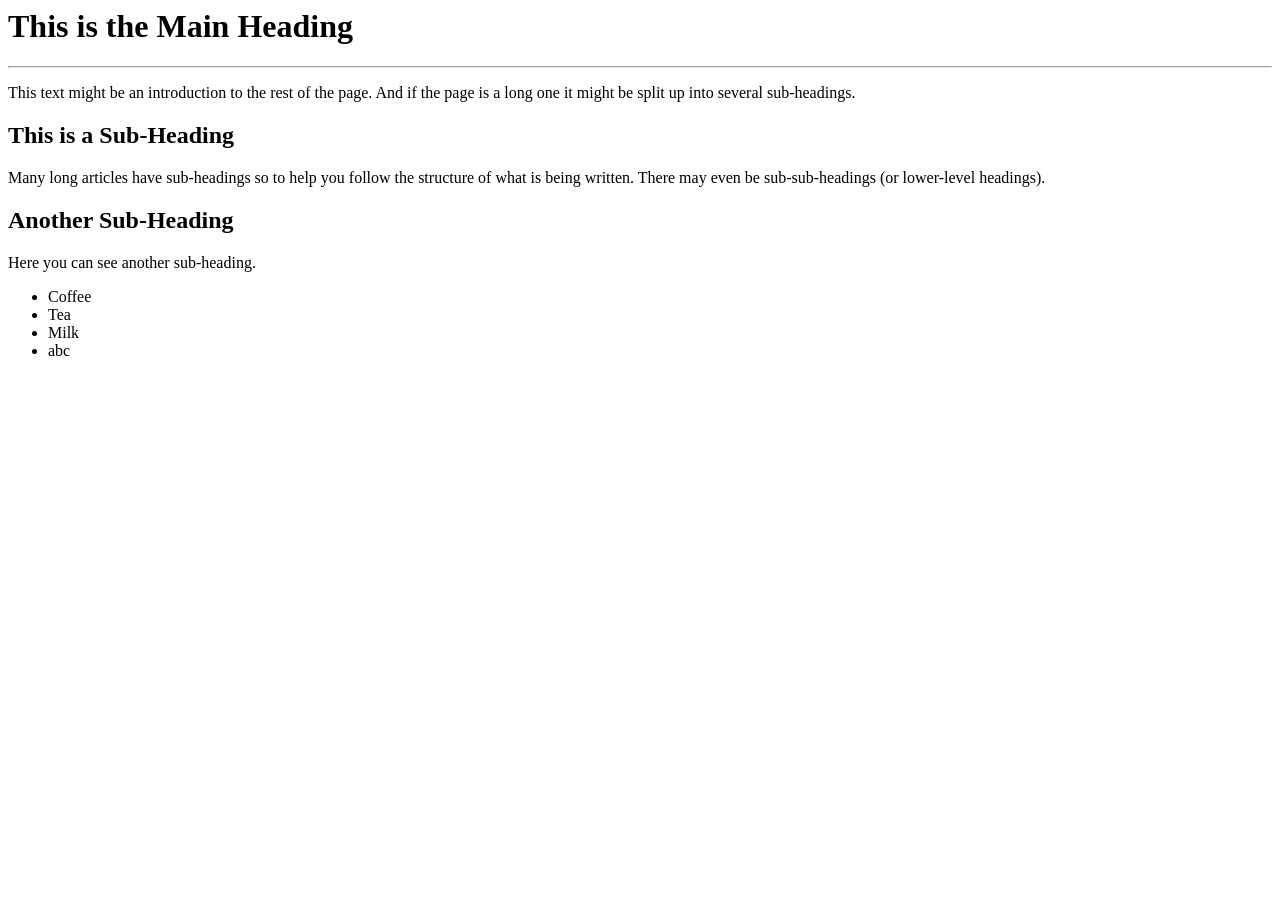
==== index.html @ e4048fbc "four markups" ====
<html>

<body>
    <h1>This is the Main Heading</h1>

    <hr>

    <p>This text might be an introduction to the rest of
        the page. And if the page is a long one it might
        be split up into several sub-headings.
    <p>
    <h2>This is a Sub-Heading</h2>
    <p>Many long articles have sub-headings so to help
        you follow the structure of what is being written.
        There may even be sub-sub-headings (or lower-level
        headings).</p>
    <h2>Another Sub-Heading</h2>
    <p>Here you can see another sub-heading.</p>


    <ul>
        <li>Coffee</li>
        <li>Tea</li>
        <li>Milk</li>
        <li>abc</li>

    </ul>

</body>

</html>
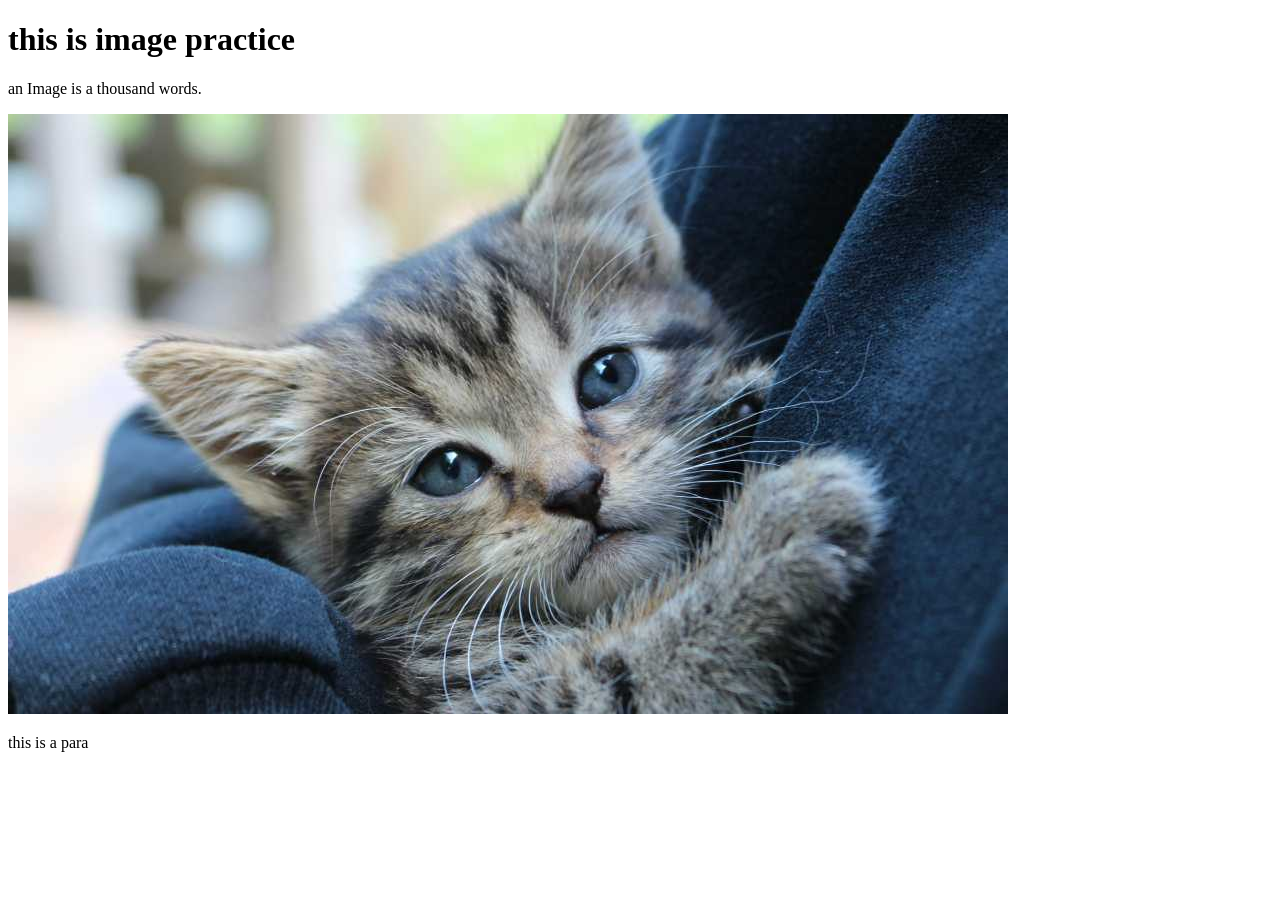
==== commit 273b5d80: "class code" ====
--- a/index.html
+++ b/index.html
@@ -1,30 +1,26 @@
-<html>
+<!DOCTYPE html>
+<html lang="en">
+
+<head>
+    <meta charset="UTF-8">
+    <meta name="viewport" content="width=device-width, initial-scale=1.0">
+    <title>Document</title>
+</head>
 
 <body>
-    <h1>This is the Main Heading</h1>
+    <h1>this is image practice</h1>
 
-    <hr>
+    <p>
+        an Image is a thousand words.
+    </p>
 
-    <p>This text might be an introduction to the rest of
-        the page. And if the page is a long one it might
-        be split up into several sub-headings.
-    <p>
-    <h2>This is a Sub-Heading</h2>
-    <p>Many long articles have sub-headings so to help
-        you follow the structure of what is being written.
-        There may even be sub-sub-headings (or lower-level
-        headings).</p>
-    <h2>Another Sub-Heading</h2>
-    <p>Here you can see another sub-heading.</p>
+    <img src="./imgaes/banner.jpg" alt="A man holding a american wire hair cat" 
+    title="American Wire Hair Cat it isa cat breed that usually found in our country"
+    width="1000" height="600">
 
 
-    <ul>
-        <li>Coffee</li>
-        <li>Tea</li>
-        <li>Milk</li>
-        <li>abc</li>
+    <p>this is a para</p>
 
-    </ul>
 
 </body>
 
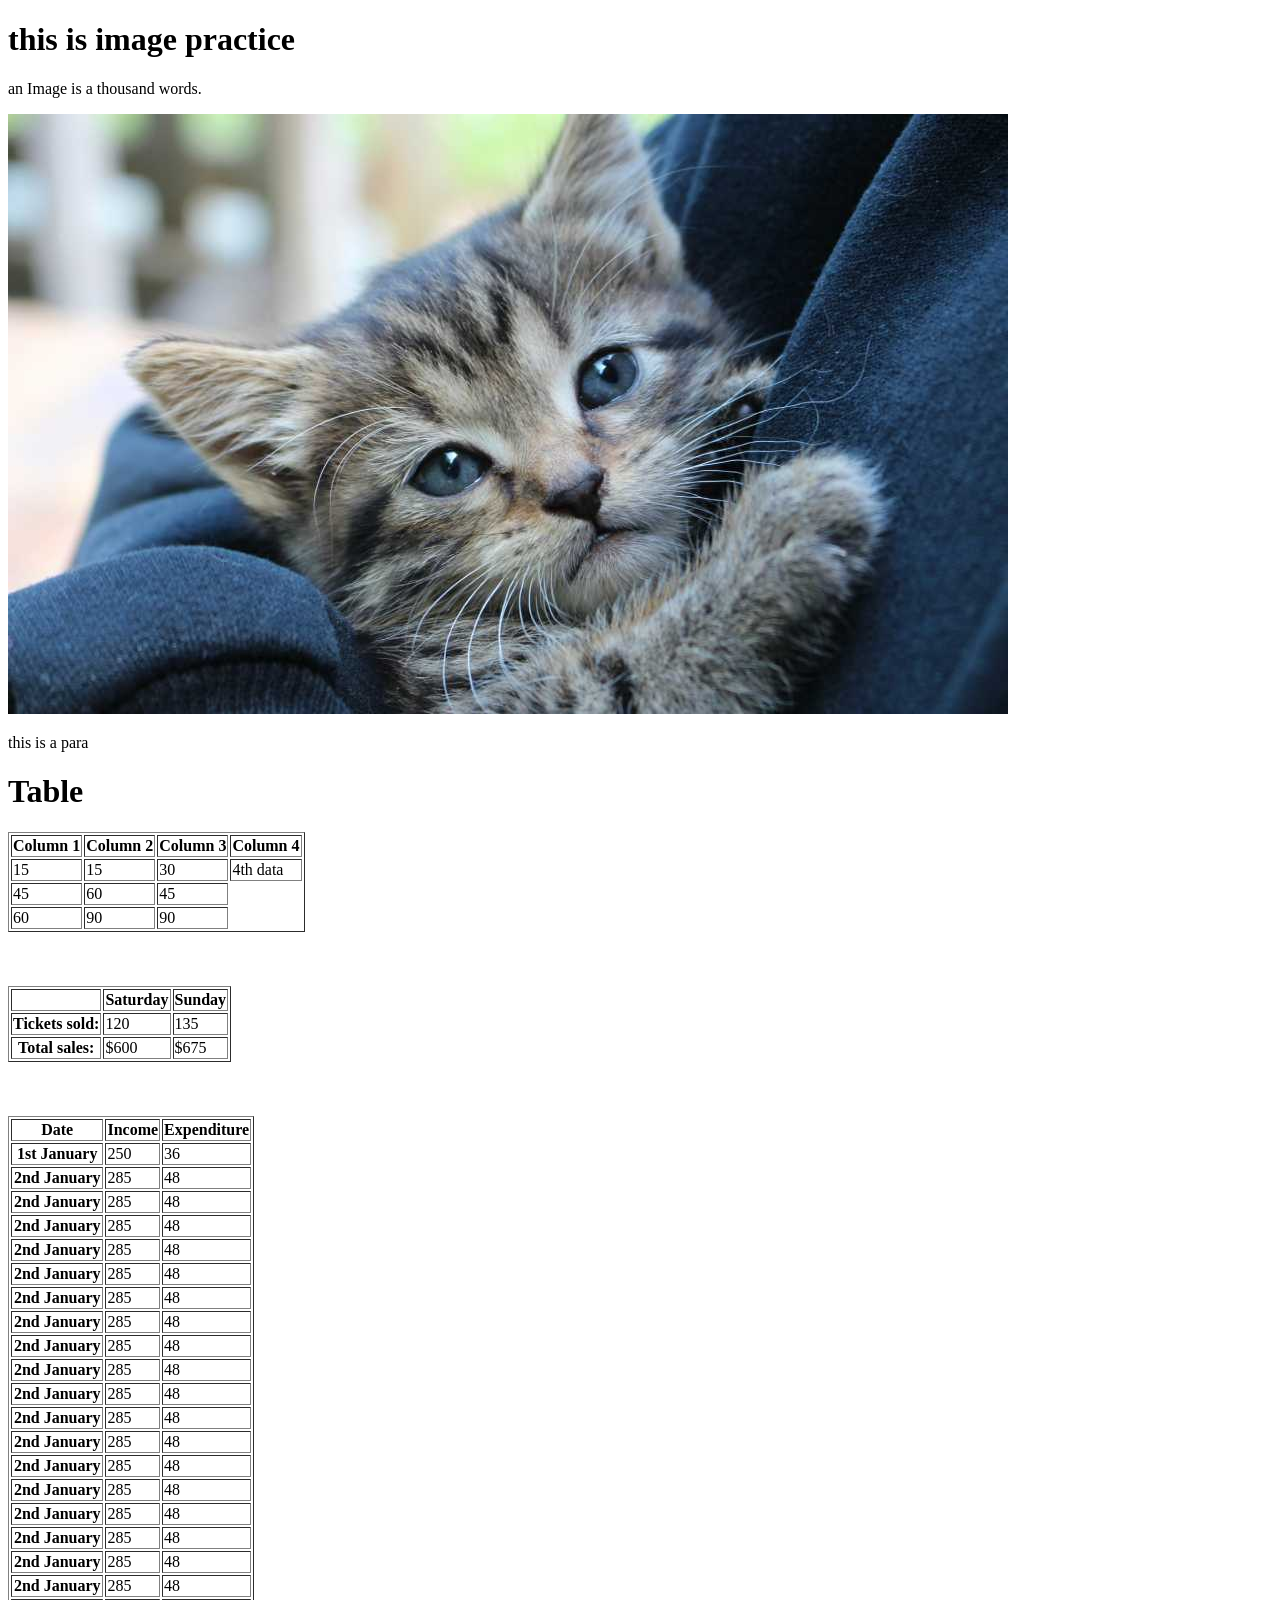
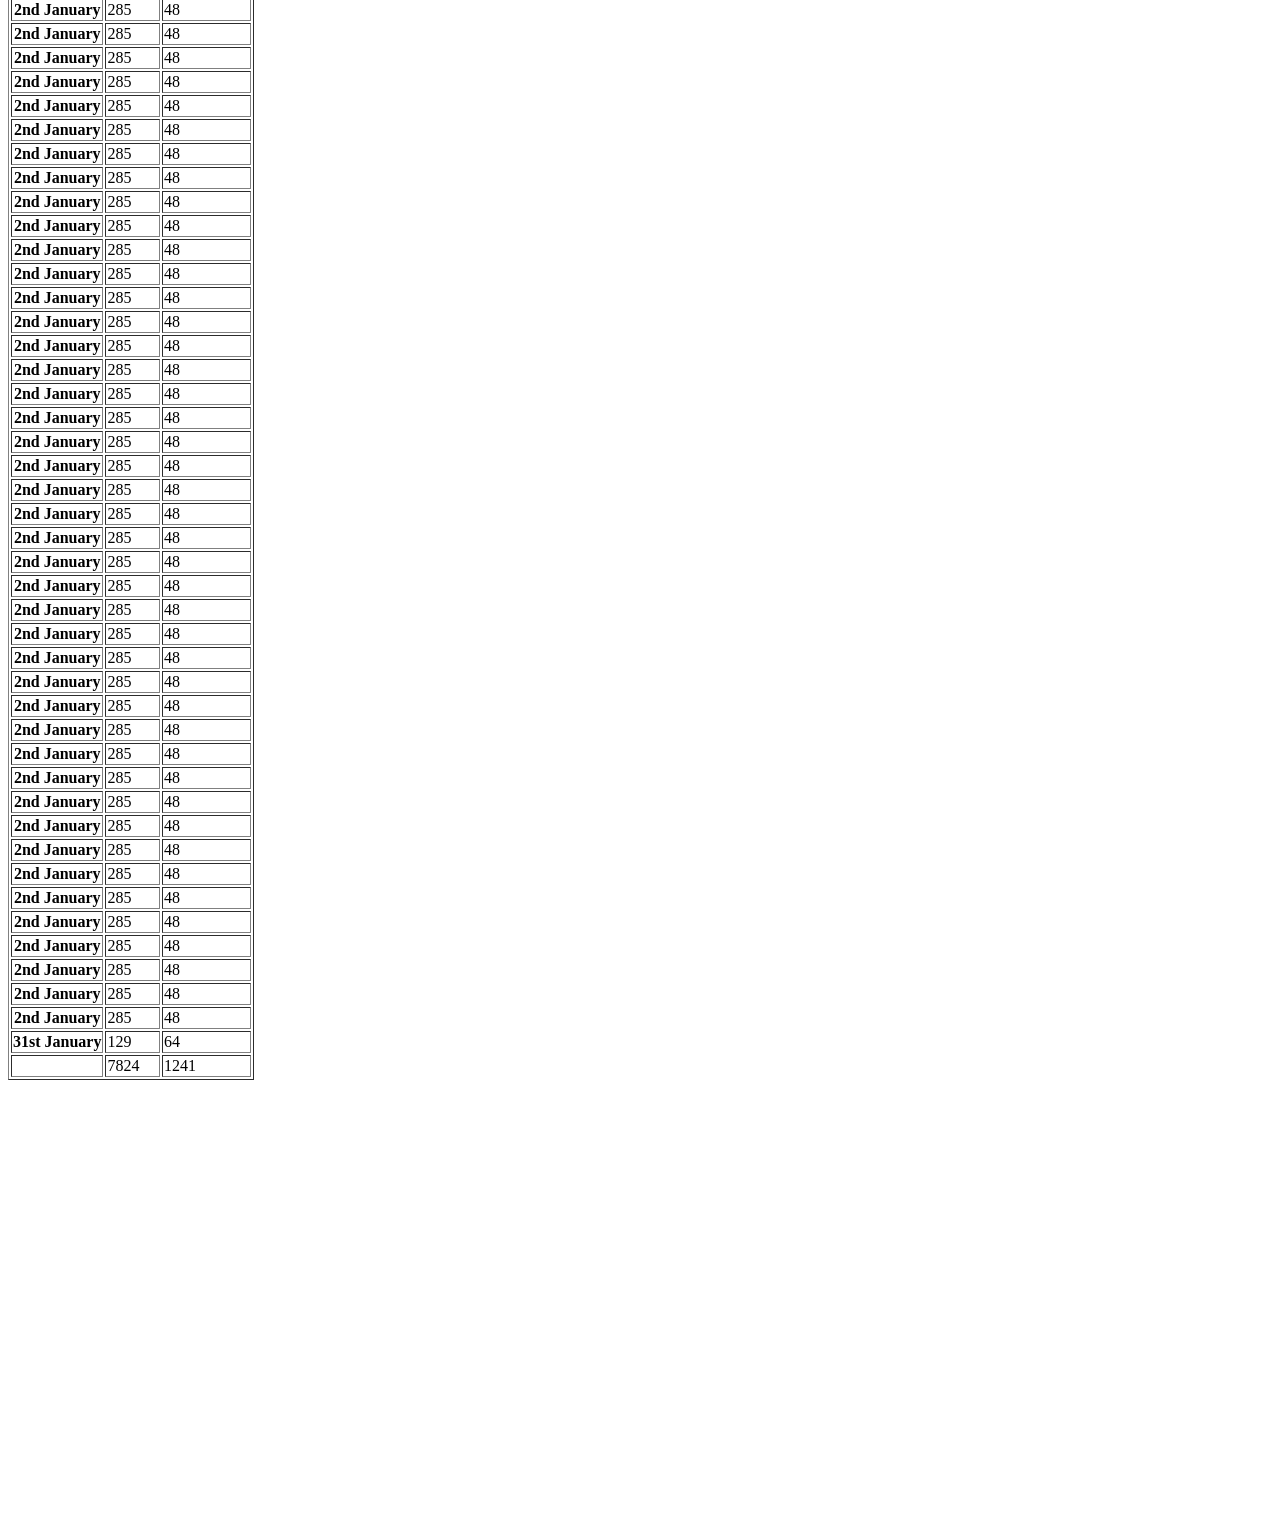
==== commit 9cdcd1c0: "class code" ====
--- a/index.html
+++ b/index.html
@@ -14,14 +14,431 @@
         an Image is a thousand words.
     </p>
 
-    <img src="./imgaes/banner.jpg" alt="A man holding a american wire hair cat" 
-    title="American Wire Hair Cat it isa cat breed that usually found in our country"
-    width="1000" height="600">
+    <img src="./imgaes/banner.jpg" alt="A man holding a american wire hair cat"
+        title="American Wire Hair Cat it isa cat breed that usually found in our country" width="1000" height="600">
 
 
     <p>this is a para</p>
 
 
+    <h1>Table</h1>
+
+    <table border="1">
+
+        <tr>
+            <th>Column 1</th>
+            <th>Column 2</th>
+            <th>Column 3</th>
+            <th>Column 4</th>
+        </tr>
+
+        <tr>
+            <td>15</td>
+            <td>15</td>
+            <td>30</td>
+            <td>4th data</td>
+        </tr>
+        <tr>
+            <td>45</td>
+            <td>60</td>
+            <td>45</td>
+        </tr>
+        <tr>
+            <td>60</td>
+            <td>90</td>
+            <td>90</td>
+        </tr>
+    </table>
+
+
+    <br>
+    <br>
+    <br>
+
+    <table border="1">
+        <tr>
+            <th></th>
+            <th scope="col">Saturday</th>
+            <th scope="col">Sunday</th>
+        </tr>
+        <tr>
+            <th scope="row">Tickets sold:</th>
+            <td>120</td>
+            <td>135</td>
+        </tr>
+        <tr>
+            <th scope="row">Total sales:</th>
+            <td>$600</td>
+            <td>$675</td>
+        </tr>
+    </table>
+
+    <br>
+    <br>
+    <br>
+
+    <table border="1">
+        <thead>
+            <tr>
+                <th>Date</th>
+                <th>Income</th>
+                <th>Expenditure</th>
+            </tr>
+        </thead>
+        <tbody>
+            <tr>
+                <th>1st January</th>
+                <td>250</td>
+                <td>36</td>
+            </tr>
+            <tr>
+                <th>2nd January</th>
+                <td>285</td>
+                <td>48</td>
+            </tr>
+            <tr>
+                <th>2nd January</th>
+                <td>285</td>
+                <td>48</td>
+            </tr>
+            <tr>
+                <th>2nd January</th>
+                <td>285</td>
+                <td>48</td>
+            </tr>
+            <tr>
+                <th>2nd January</th>
+                <td>285</td>
+                <td>48</td>
+            </tr>
+            <tr>
+                <th>2nd January</th>
+                <td>285</td>
+                <td>48</td>
+            </tr>
+            <tr>
+                <th>2nd January</th>
+                <td>285</td>
+                <td>48</td>
+            </tr>
+            <tr>
+                <th>2nd January</th>
+                <td>285</td>
+                <td>48</td>
+            </tr>
+            <tr>
+                <th>2nd January</th>
+                <td>285</td>
+                <td>48</td>
+            </tr>
+            <tr>
+                <th>2nd January</th>
+                <td>285</td>
+                <td>48</td>
+            </tr>
+            <tr>
+                <th>2nd January</th>
+                <td>285</td>
+                <td>48</td>
+            </tr>
+            <tr>
+                <th>2nd January</th>
+                <td>285</td>
+                <td>48</td>
+            </tr>
+            <tr>
+                <th>2nd January</th>
+                <td>285</td>
+                <td>48</td>
+            </tr>
+            <tr>
+                <th>2nd January</th>
+                <td>285</td>
+                <td>48</td>
+            </tr>
+            <tr>
+                <th>2nd January</th>
+                <td>285</td>
+                <td>48</td>
+            </tr>
+            <tr>
+                <th>2nd January</th>
+                <td>285</td>
+                <td>48</td>
+            </tr>
+            <tr>
+                <th>2nd January</th>
+                <td>285</td>
+                <td>48</td>
+            </tr>
+            <tr>
+                <th>2nd January</th>
+                <td>285</td>
+                <td>48</td>
+            </tr>
+            <tr>
+                <th>2nd January</th>
+                <td>285</td>
+                <td>48</td>
+            </tr>
+            <tr>
+                <th>2nd January</th>
+                <td>285</td>
+                <td>48</td>
+            </tr>
+            <tr>
+                <th>2nd January</th>
+                <td>285</td>
+                <td>48</td>
+            </tr>
+            <tr>
+                <th>2nd January</th>
+                <td>285</td>
+                <td>48</td>
+            </tr>
+            <tr>
+                <th>2nd January</th>
+                <td>285</td>
+                <td>48</td>
+            </tr>
+            <tr>
+                <th>2nd January</th>
+                <td>285</td>
+                <td>48</td>
+            </tr>
+            <tr>
+                <th>2nd January</th>
+                <td>285</td>
+                <td>48</td>
+            </tr>
+            <tr>
+                <th>2nd January</th>
+                <td>285</td>
+                <td>48</td>
+            </tr>
+            <tr>
+                <th>2nd January</th>
+                <td>285</td>
+                <td>48</td>
+            </tr>
+            <tr>
+                <th>2nd January</th>
+                <td>285</td>
+                <td>48</td>
+            </tr>
+            <tr>
+                <th>2nd January</th>
+                <td>285</td>
+                <td>48</td>
+            </tr>
+            <tr>
+                <th>2nd January</th>
+                <td>285</td>
+                <td>48</td>
+            </tr>
+            <tr>
+                <th>2nd January</th>
+                <td>285</td>
+                <td>48</td>
+            </tr>
+            <tr>
+                <th>2nd January</th>
+                <td>285</td>
+                <td>48</td>
+            </tr>
+            <tr>
+                <th>2nd January</th>
+                <td>285</td>
+                <td>48</td>
+            </tr>
+            <tr>
+                <th>2nd January</th>
+                <td>285</td>
+                <td>48</td>
+            </tr>
+            <tr>
+                <th>2nd January</th>
+                <td>285</td>
+                <td>48</td>
+            </tr>
+            <tr>
+                <th>2nd January</th>
+                <td>285</td>
+                <td>48</td>
+            </tr>
+            <tr>
+                <th>2nd January</th>
+                <td>285</td>
+                <td>48</td>
+            </tr>
+            <tr>
+                <th>2nd January</th>
+                <td>285</td>
+                <td>48</td>
+            </tr>
+            <tr>
+                <th>2nd January</th>
+                <td>285</td>
+                <td>48</td>
+            </tr>
+            <tr>
+                <th>2nd January</th>
+                <td>285</td>
+                <td>48</td>
+            </tr>
+            <tr>
+                <th>2nd January</th>
+                <td>285</td>
+                <td>48</td>
+            </tr>
+            <tr>
+                <th>2nd January</th>
+                <td>285</td>
+                <td>48</td>
+            </tr>
+            <tr>
+                <th>2nd January</th>
+                <td>285</td>
+                <td>48</td>
+            </tr>
+            <tr>
+                <th>2nd January</th>
+                <td>285</td>
+                <td>48</td>
+            </tr>
+            <tr>
+                <th>2nd January</th>
+                <td>285</td>
+                <td>48</td>
+            </tr>
+            <tr>
+                <th>2nd January</th>
+                <td>285</td>
+                <td>48</td>
+            </tr>
+            <tr>
+                <th>2nd January</th>
+                <td>285</td>
+                <td>48</td>
+            </tr>
+            <tr>
+                <th>2nd January</th>
+                <td>285</td>
+                <td>48</td>
+            </tr>
+            <tr>
+                <th>2nd January</th>
+                <td>285</td>
+                <td>48</td>
+            </tr>
+            <tr>
+                <th>2nd January</th>
+                <td>285</td>
+                <td>48</td>
+            </tr>
+            <tr>
+                <th>2nd January</th>
+                <td>285</td>
+                <td>48</td>
+            </tr>
+            <tr>
+                <th>2nd January</th>
+                <td>285</td>
+                <td>48</td>
+            </tr>
+            <tr>
+                <th>2nd January</th>
+                <td>285</td>
+                <td>48</td>
+            </tr>
+            <tr>
+                <th>2nd January</th>
+                <td>285</td>
+                <td>48</td>
+            </tr>
+            <tr>
+                <th>2nd January</th>
+                <td>285</td>
+                <td>48</td>
+            </tr>
+            <tr>
+                <th>2nd January</th>
+                <td>285</td>
+                <td>48</td>
+            </tr>
+            <tr>
+                <th>2nd January</th>
+                <td>285</td>
+                <td>48</td>
+            </tr>
+            <tr>
+                <th>2nd January</th>
+                <td>285</td>
+                <td>48</td>
+            </tr>
+            <tr>
+                <th>2nd January</th>
+                <td>285</td>
+                <td>48</td>
+            </tr>
+            <tr>
+                <th>2nd January</th>
+                <td>285</td>
+                <td>48</td>
+            </tr>
+            <tr>
+                <th>2nd January</th>
+                <td>285</td>
+                <td>48</td>
+            </tr>
+            <tr>
+                <th>2nd January</th>
+                <td>285</td>
+                <td>48</td>
+            </tr>
+            <tr>
+                <th>31st January</th>
+                <td>129</td>
+                <td>64</td>
+            </tr>
+        </tbody>
+        <tfoot>
+            <tr>
+                <td></td>
+                <td>7824</td>
+                <td>1241</td>
+            </tr>
+        </tfoot>
+    </table>
+
+
+    <br>
+    <br>
+    <br>
+    <br>
+    <br>
+    <br>
+    <br>
+    <br>
+    <br>
+    <br>
+    <br>
+    <br>
+    <br>
+    <br>
+    <br>
+    <br>
+    <br>
+    <br>
+    <br>
+    <br>
+    <br>
+    <br>
+    <br>
+    <br>
+    <br>
+
+
 </body>
 
 </html>
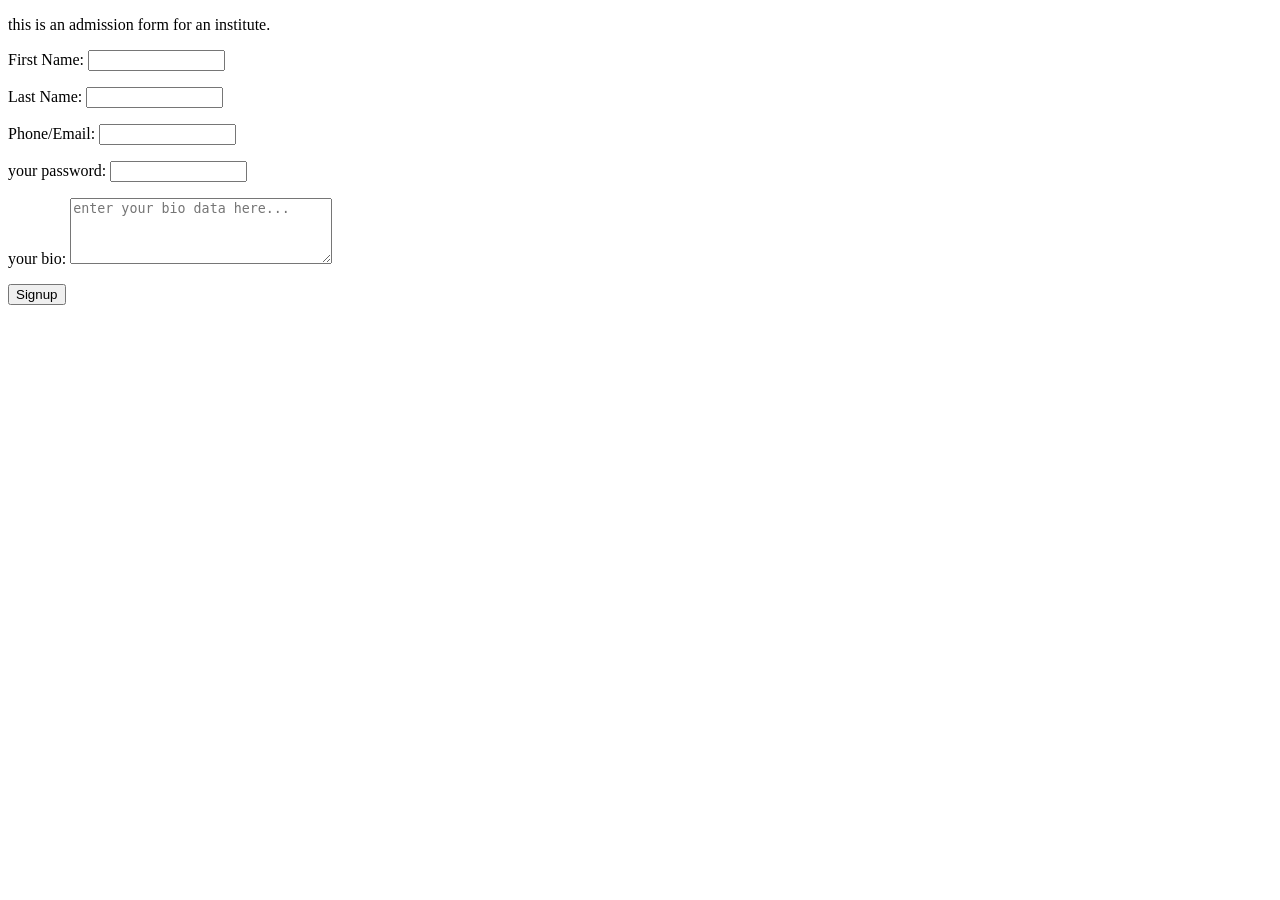
==== commit fc1053ec: "class code" ====
--- a/index.html
+++ b/index.html
@@ -8,435 +8,28 @@
 </head>
 
 <body>
-    <h1>this is image practice</h1>
-
-    <p>
-        an Image is a thousand words.
-    </p>
-
-    <img src="./imgaes/banner.jpg" alt="A man holding a american wire hair cat"
-        title="American Wire Hair Cat it isa cat breed that usually found in our country" width="1000" height="600">
 
 
-    <p>this is a para</p>
+    <form>
+        <p>this is an admission form for an institute.</p>
 
 
-    <h1>Table</h1>
+        <p>First Name: <input type="text" size="15" maxlength="10"> </p>
+        <p>Last Name: <input type="text" size="15" maxlength="10"> </p>
+        
+        <p>Phone/Email: <input type="text" size="15" maxlength="10" required> </p>
 
-    <table border="1">
+        <p>your password: <input type="password" size="15" maxlength="30"> </p>
 
-        <tr>
-            <th>Column 1</th>
-            <th>Column 2</th>
-            <th>Column 3</th>
-            <th>Column 4</th>
-        </tr>
+        <p>
+            your bio:
+            <textarea rows="4" cols="30" placeholder="enter your bio data here..."></textarea>
+        </p>
 
-        <tr>
-            <td>15</td>
-            <td>15</td>
-            <td>30</td>
-            <td>4th data</td>
-        </tr>
-        <tr>
-            <td>45</td>
-            <td>60</td>
-            <td>45</td>
-        </tr>
-        <tr>
-            <td>60</td>
-            <td>90</td>
-            <td>90</td>
-        </tr>
-    </table>
+        <button type="submit">Signup</button>
 
+    </form>
 
-    <br>
-    <br>
-    <br>
-
-    <table border="1">
-        <tr>
-            <th></th>
-            <th scope="col">Saturday</th>
-            <th scope="col">Sunday</th>
-        </tr>
-        <tr>
-            <th scope="row">Tickets sold:</th>
-            <td>120</td>
-            <td>135</td>
-        </tr>
-        <tr>
-            <th scope="row">Total sales:</th>
-            <td>$600</td>
-            <td>$675</td>
-        </tr>
-    </table>
-
-    <br>
-    <br>
-    <br>
-
-    <table border="1">
-        <thead>
-            <tr>
-                <th>Date</th>
-                <th>Income</th>
-                <th>Expenditure</th>
-            </tr>
-        </thead>
-        <tbody>
-            <tr>
-                <th>1st January</th>
-                <td>250</td>
-                <td>36</td>
-            </tr>
-            <tr>
-                <th>2nd January</th>
-                <td>285</td>
-                <td>48</td>
-            </tr>
-            <tr>
-                <th>2nd January</th>
-                <td>285</td>
-                <td>48</td>
-            </tr>
-            <tr>
-                <th>2nd January</th>
-                <td>285</td>
-                <td>48</td>
-            </tr>
-            <tr>
-                <th>2nd January</th>
-                <td>285</td>
-                <td>48</td>
-            </tr>
-            <tr>
-                <th>2nd January</th>
-                <td>285</td>
-                <td>48</td>
-            </tr>
-            <tr>
-                <th>2nd January</th>
-                <td>285</td>
-                <td>48</td>
-            </tr>
-            <tr>
-                <th>2nd January</th>
-                <td>285</td>
-                <td>48</td>
-            </tr>
-            <tr>
-                <th>2nd January</th>
-                <td>285</td>
-                <td>48</td>
-            </tr>
-            <tr>
-                <th>2nd January</th>
-                <td>285</td>
-                <td>48</td>
-            </tr>
-            <tr>
-                <th>2nd January</th>
-                <td>285</td>
-                <td>48</td>
-            </tr>
-            <tr>
-                <th>2nd January</th>
-                <td>285</td>
-                <td>48</td>
-            </tr>
-            <tr>
-                <th>2nd January</th>
-                <td>285</td>
-                <td>48</td>
-            </tr>
-            <tr>
-                <th>2nd January</th>
-                <td>285</td>
-                <td>48</td>
-            </tr>
-            <tr>
-                <th>2nd January</th>
-                <td>285</td>
-                <td>48</td>
-            </tr>
-            <tr>
-                <th>2nd January</th>
-                <td>285</td>
-                <td>48</td>
-            </tr>
-            <tr>
-                <th>2nd January</th>
-                <td>285</td>
-                <td>48</td>
-            </tr>
-            <tr>
-                <th>2nd January</th>
-                <td>285</td>
-                <td>48</td>
-            </tr>
-            <tr>
-                <th>2nd January</th>
-                <td>285</td>
-                <td>48</td>
-            </tr>
-            <tr>
-                <th>2nd January</th>
-                <td>285</td>
-                <td>48</td>
-            </tr>
-            <tr>
-                <th>2nd January</th>
-                <td>285</td>
-                <td>48</td>
-            </tr>
-            <tr>
-                <th>2nd January</th>
-                <td>285</td>
-                <td>48</td>
-            </tr>
-            <tr>
-                <th>2nd January</th>
-                <td>285</td>
-                <td>48</td>
-            </tr>
-            <tr>
-                <th>2nd January</th>
-                <td>285</td>
-                <td>48</td>
-            </tr>
-            <tr>
-                <th>2nd January</th>
-                <td>285</td>
-                <td>48</td>
-            </tr>
-            <tr>
-                <th>2nd January</th>
-                <td>285</td>
-                <td>48</td>
-            </tr>
-            <tr>
-                <th>2nd January</th>
-                <td>285</td>
-                <td>48</td>
-            </tr>
-            <tr>
-                <th>2nd January</th>
-                <td>285</td>
-                <td>48</td>
-            </tr>
-            <tr>
-                <th>2nd January</th>
-                <td>285</td>
-                <td>48</td>
-            </tr>
-            <tr>
-                <th>2nd January</th>
-                <td>285</td>
-                <td>48</td>
-            </tr>
-            <tr>
-                <th>2nd January</th>
-                <td>285</td>
-                <td>48</td>
-            </tr>
-            <tr>
-                <th>2nd January</th>
-                <td>285</td>
-                <td>48</td>
-            </tr>
-            <tr>
-                <th>2nd January</th>
-                <td>285</td>
-                <td>48</td>
-            </tr>
-            <tr>
-                <th>2nd January</th>
-                <td>285</td>
-                <td>48</td>
-            </tr>
-            <tr>
-                <th>2nd January</th>
-                <td>285</td>
-                <td>48</td>
-            </tr>
-            <tr>
-                <th>2nd January</th>
-                <td>285</td>
-                <td>48</td>
-            </tr>
-            <tr>
-                <th>2nd January</th>
-                <td>285</td>
-                <td>48</td>
-            </tr>
-            <tr>
-                <th>2nd January</th>
-                <td>285</td>
-                <td>48</td>
-            </tr>
-            <tr>
-                <th>2nd January</th>
-                <td>285</td>
-                <td>48</td>
-            </tr>
-            <tr>
-                <th>2nd January</th>
-                <td>285</td>
-                <td>48</td>
-            </tr>
-            <tr>
-                <th>2nd January</th>
-                <td>285</td>
-                <td>48</td>
-            </tr>
-            <tr>
-                <th>2nd January</th>
-                <td>285</td>
-                <td>48</td>
-            </tr>
-            <tr>
-                <th>2nd January</th>
-                <td>285</td>
-                <td>48</td>
-            </tr>
-            <tr>
-                <th>2nd January</th>
-                <td>285</td>
-                <td>48</td>
-            </tr>
-            <tr>
-                <th>2nd January</th>
-                <td>285</td>
-                <td>48</td>
-            </tr>
-            <tr>
-                <th>2nd January</th>
-                <td>285</td>
-                <td>48</td>
-            </tr>
-            <tr>
-                <th>2nd January</th>
-                <td>285</td>
-                <td>48</td>
-            </tr>
-            <tr>
-                <th>2nd January</th>
-                <td>285</td>
-                <td>48</td>
-            </tr>
-            <tr>
-                <th>2nd January</th>
-                <td>285</td>
-                <td>48</td>
-            </tr>
-            <tr>
-                <th>2nd January</th>
-                <td>285</td>
-                <td>48</td>
-            </tr>
-            <tr>
-                <th>2nd January</th>
-                <td>285</td>
-                <td>48</td>
-            </tr>
-            <tr>
-                <th>2nd January</th>
-                <td>285</td>
-                <td>48</td>
-            </tr>
-            <tr>
-                <th>2nd January</th>
-                <td>285</td>
-                <td>48</td>
-            </tr>
-            <tr>
-                <th>2nd January</th>
-                <td>285</td>
-                <td>48</td>
-            </tr>
-            <tr>
-                <th>2nd January</th>
-                <td>285</td>
-                <td>48</td>
-            </tr>
-            <tr>
-                <th>2nd January</th>
-                <td>285</td>
-                <td>48</td>
-            </tr>
-            <tr>
-                <th>2nd January</th>
-                <td>285</td>
-                <td>48</td>
-            </tr>
-            <tr>
-                <th>2nd January</th>
-                <td>285</td>
-                <td>48</td>
-            </tr>
-            <tr>
-                <th>2nd January</th>
-                <td>285</td>
-                <td>48</td>
-            </tr>
-            <tr>
-                <th>2nd January</th>
-                <td>285</td>
-                <td>48</td>
-            </tr>
-            <tr>
-                <th>2nd January</th>
-                <td>285</td>
-                <td>48</td>
-            </tr>
-            <tr>
-                <th>2nd January</th>
-                <td>285</td>
-                <td>48</td>
-            </tr>
-            <tr>
-                <th>31st January</th>
-                <td>129</td>
-                <td>64</td>
-            </tr>
-        </tbody>
-        <tfoot>
-            <tr>
-                <td></td>
-                <td>7824</td>
-                <td>1241</td>
-            </tr>
-        </tfoot>
-    </table>
-
-
-    <br>
-    <br>
-    <br>
-    <br>
-    <br>
-    <br>
-    <br>
-    <br>
-    <br>
-    <br>
-    <br>
-    <br>
-    <br>
-    <br>
-    <br>
-    <br>
-    <br>
-    <br>
-    <br>
-    <br>
-    <br>
-    <br>
-    <br>
-    <br>
-    <br>
 
 
 </body>
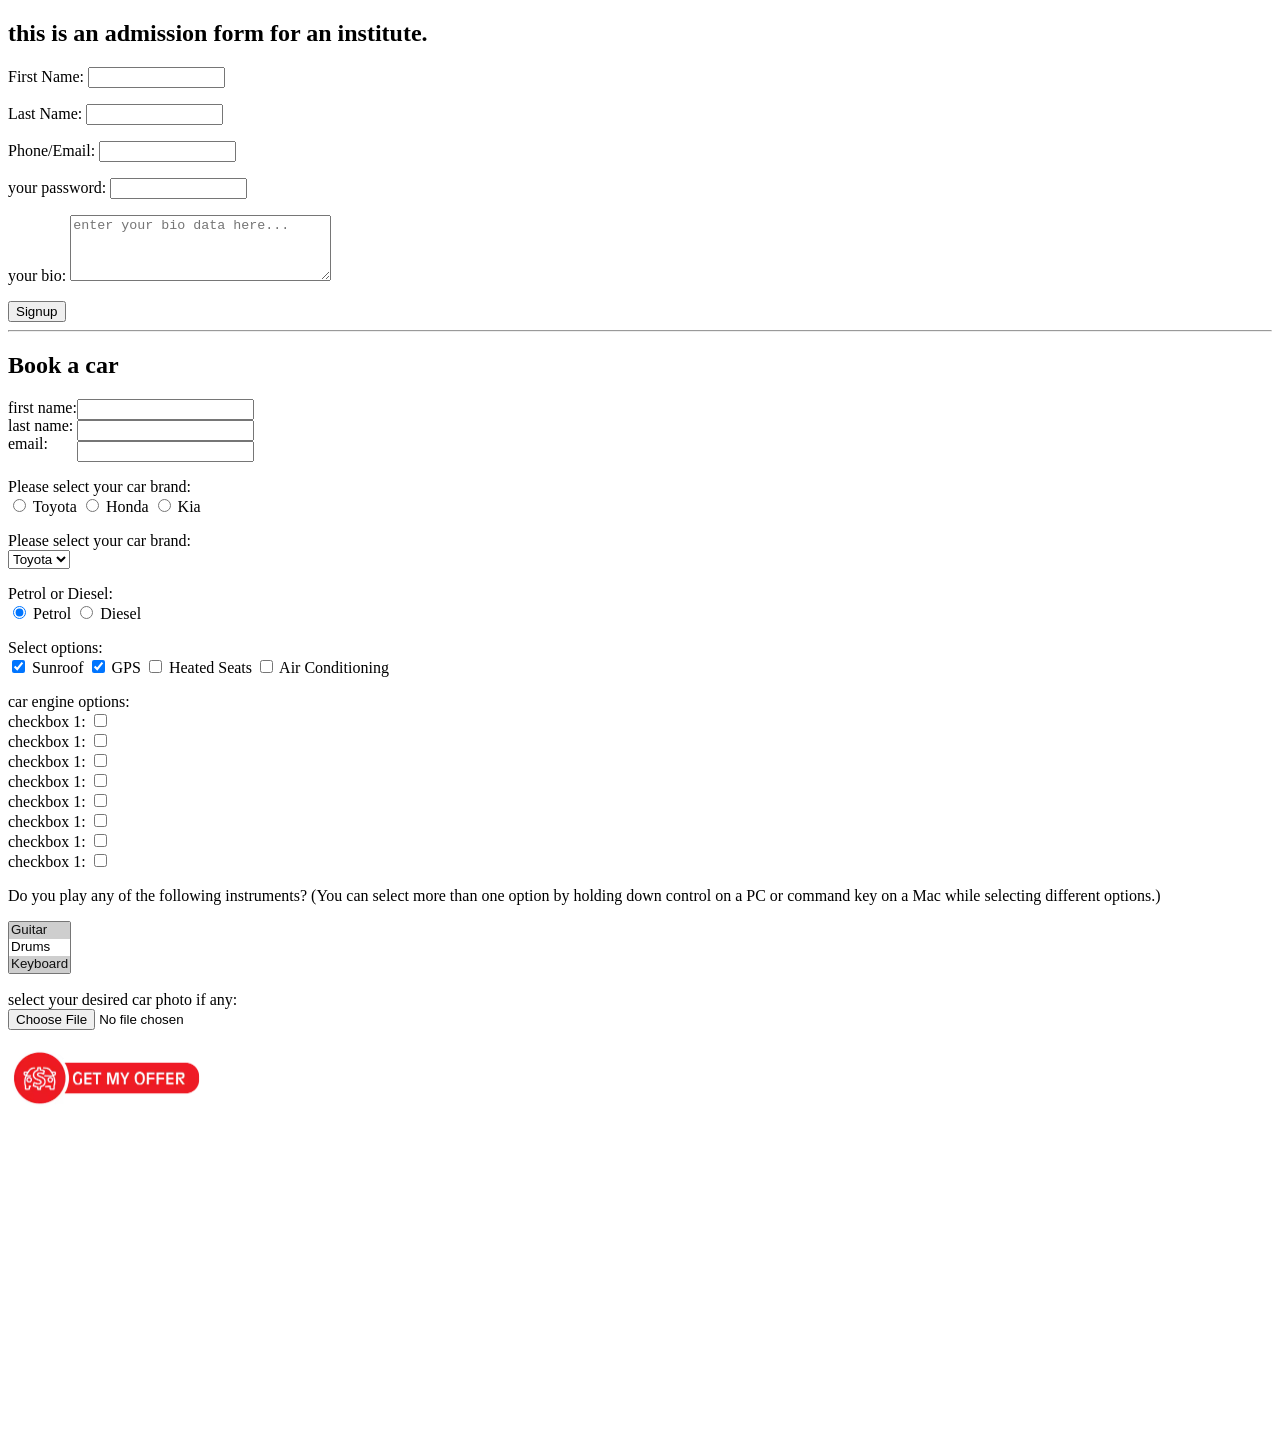
==== commit a1ad507c: "class code" ====
--- a/index.html
+++ b/index.html
@@ -10,13 +10,14 @@
 <body>
 
 
+
     <form>
-        <p>this is an admission form for an institute.</p>
+        <h2>this is an admission form for an institute.</h2>
 
 
         <p>First Name: <input type="text" size="15" maxlength="10"> </p>
         <p>Last Name: <input type="text" size="15" maxlength="10"> </p>
-        
+
         <p>Phone/Email: <input type="text" size="15" maxlength="10" required> </p>
 
         <p>your password: <input type="password" size="15" maxlength="30"> </p>
@@ -30,7 +31,141 @@
 
     </form>
 
+    <hr>
 
+
+    <form>
+
+        <h2>Book a car</h2>
+
+
+        <div style="display: flex;">
+
+            <span>
+                <label for="firstnameinput"> first name: </label> <br>
+                <label for="lastnameinput"> last name: </label> <br>
+                <label for="emailinput"> email: </label> <br>
+            </span>
+
+
+
+            <span>
+                <input id="firstnameinput" type="text"> <br>
+                <input id="lastnameinput" type="text"> <br>
+                <input id="emailinput" type="email"> <br>
+            </span>
+
+        </div>
+
+
+
+        <p>
+            Please select your car brand:
+            <br />
+            <input type="radio" name="brand" value="toyota" /> Toyota
+            <input type="radio" name="brand" value="honda" /> Honda
+            <input type="radio" name="brand" value="kia" /> Kia
+        </p>
+
+        <p>
+            Please select your car brand:
+            <br />
+            <select required>
+                <option value="toyota">Toyota</option>
+                <option value="honda">Honda</option>
+                <option value="kia">Kia</option>
+            </select>
+        </p>
+
+        <p>
+            Petrol or Diesel:
+            <br />
+            <input type="radio" name="gas" value="gasoline" checked /> Petrol
+            <input type="radio" name="gas" value="diesel" /> Diesel
+        </p>
+
+        <p>
+            Select options:
+            <br />
+            <input type="checkbox" name="sunroof" value="true" checked /> Sunroof
+            <input type="checkbox" name="gps" value="true" checked /> GPS
+            <input type="checkbox" name="heatedseats" value="true" /> Heated Seats
+            <input type="checkbox" name="aircon" value="true" /> Air Conditioning
+
+        </p>
+
+
+        <p>
+            car engine options:
+            <br />
+            checkbox 1: <input type="checkbox" />
+            <br />
+            checkbox 1: <input type="checkbox" />
+            <br />
+            checkbox 1: <input type="checkbox" />
+            <br />
+            checkbox 1: <input type="checkbox" />
+            <br />
+            checkbox 1: <input type="checkbox" />
+            <br />
+            checkbox 1: <input type="checkbox" />
+            <br />
+            checkbox 1: <input type="checkbox" />
+            <br />
+            checkbox 1: <input type="checkbox" />
+            <br />
+        </p>
+
+
+        <p>Do you play any of the following instruments?
+            (You can select more than one option by holding
+            down control on a PC or command key on a Mac
+            while selecting different options.)</p>
+        <select name="instruments" size="3" multiple="multiple">
+            <option value="guitar" selected="selected">
+                Guitar</option>
+            <option value="drums">Drums</option>
+            <option value="keyboard" selected="selected">Keyboard</option>
+            <option value="bass">Bass</option>
+        </select>
+
+
+        <p>
+            select your desired car photo if any: <br>
+            <input type="file" accept=".jpg, .png, .avif" />
+        </p>
+
+
+
+        <!-- <input type="submit" value="Submit"> -->
+
+        <input type="image" src="./imgaes/submit.avif" alt="Submit" width="200px">
+
+
+
+
+    </form>
+
+
+
+    <br>
+    <br>
+    <br>
+    <br>
+    <br>
+    <br>
+    <br>
+    <br>
+    <br>
+    <br>
+    <br>
+    <br>
+    <br>
+    <br>
+    <br>
+    <br>
+    <br>
+    <br>
 
 </body>
 
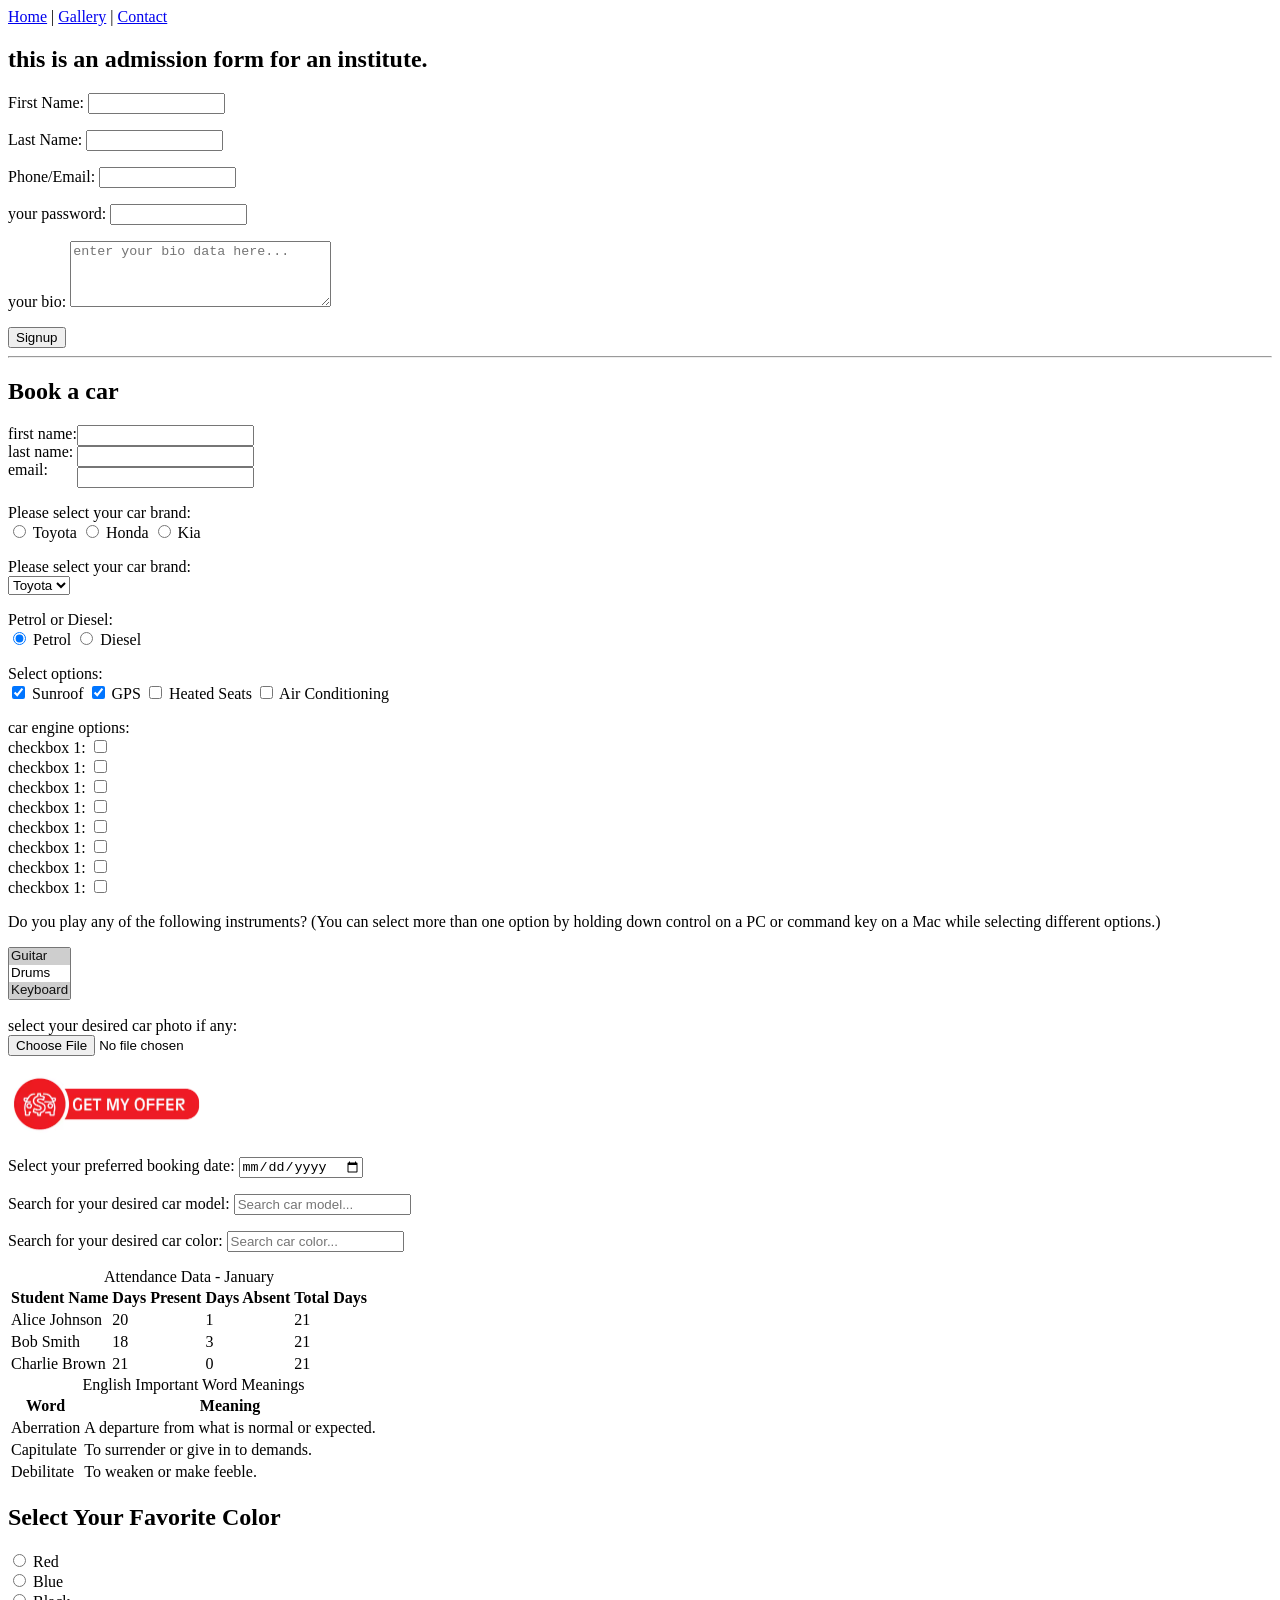
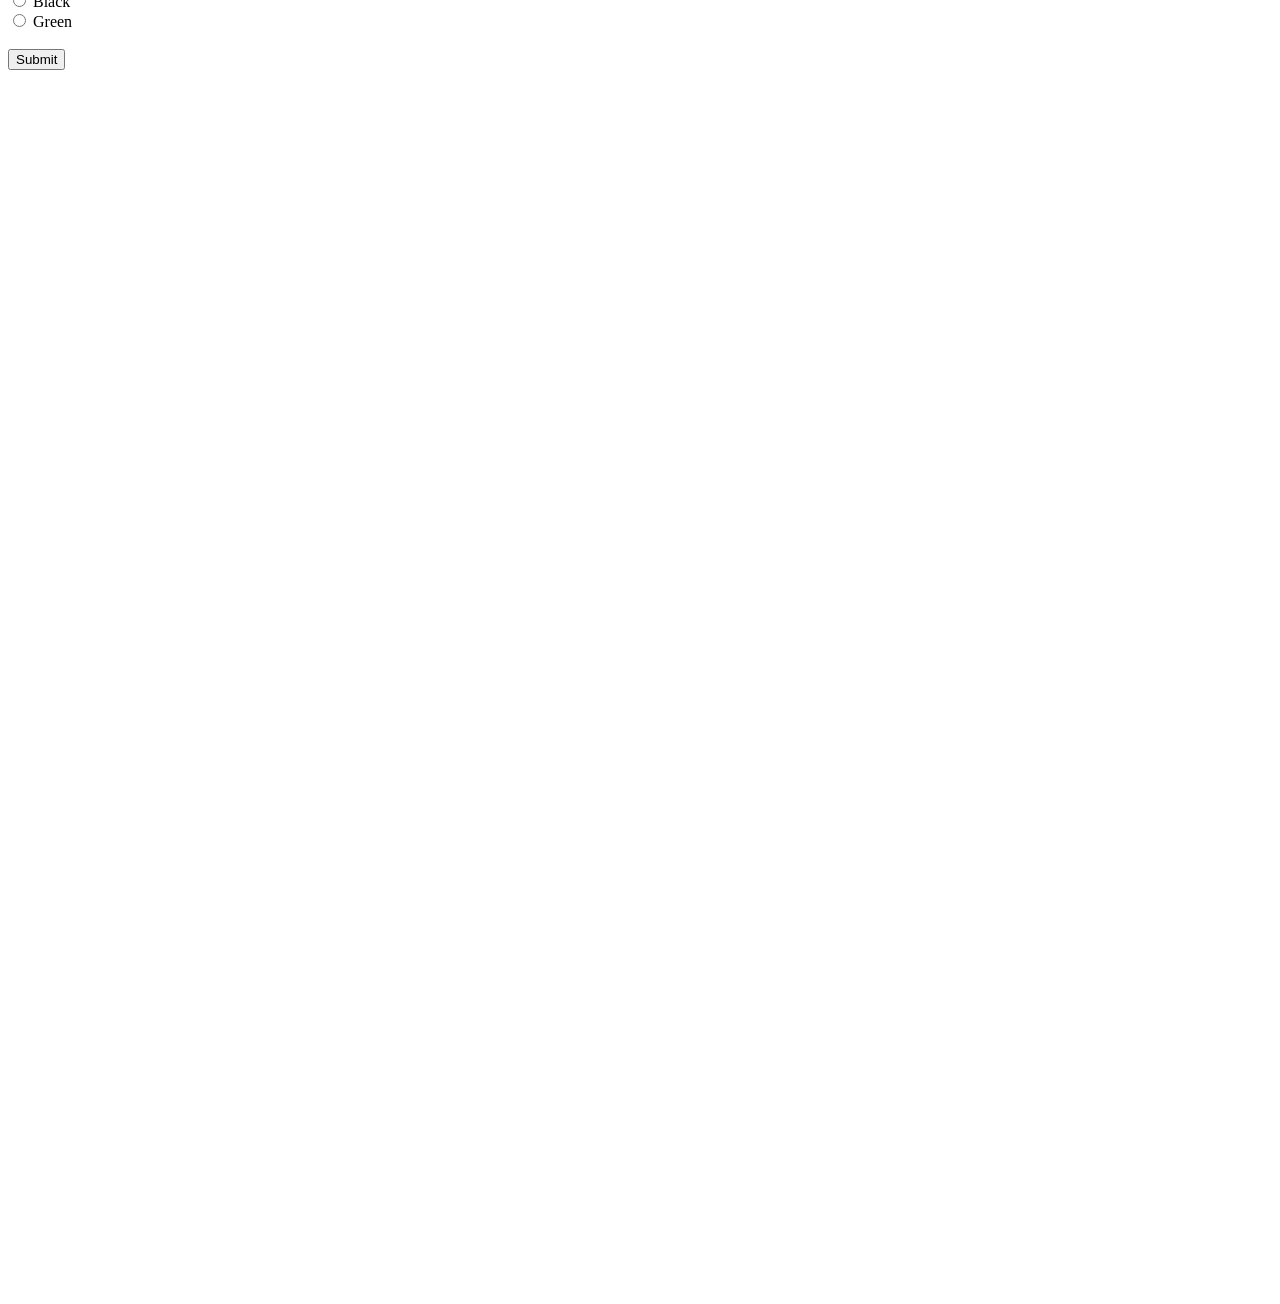
==== commit 9f9cd48e: "class code" ====
--- a/index.html
+++ b/index.html
@@ -8,6 +8,13 @@
 </head>
 
 <body>
+
+    <!-- navigation bar for home gallery, and contact pages -->
+    <nav>
+        <a href="index.html">Home</a> |
+        <a href="gallery.html">Gallery</a> |
+        <a href="contact.html">Contact</a>
+    </nav>
 
 
 
@@ -143,30 +150,146 @@
 
 
 
+        <!-- date input -->
+        <p>
+            Select your preferred booking date:
+            <input type="date" />
+        </p>
+
+
+        <!-- search input -->
+        <p>
+            Search for your desired car model:
+            <input type="search" placeholder="Search car model..." />
+        </p>
+
+        <!-- search input with fix 5 search suggestions -->
+        <p>
+            Search for your desired car color:
+            <input list="carcolors" placeholder="Search car color..." />
+            <datalist id="carcolors">
+                <option value="Red" />
+                <option value="Blue" />
+                <option value="Green" />
+                <option value="Black" />
+                <option value="White" />
+            </datalist>
+        </p>
+
 
     </form>
 
 
-
-    <br>
-    <br>
-    <br>
-    <br>
-    <br>
-    <br>
-    <br>
-    <br>
-    <br>
-    <br>
-    <br>
-    <br>
-    <br>
-    <br>
-    <br>
-    <br>
-    <br>
-    <br>
-
+    <!-- this is a attendance data of students who were present in the month of january -->
+    <table>
+        <caption>Attendance Data - January</caption>
+        <thead>
+            <tr>
+                <th>Student Name</th>
+                <th>Days Present</th>
+                <th>Days Absent</th>
+                <th>Total Days</th>
+            </tr>
+        </thead>
+        <tbody>
+            <tr>
+                <td>Alice Johnson</td>
+                <td>20</td>
+                <td>1</td>
+                <td>21</td>
+            </tr>
+            <tr>
+                <td>Bob Smith</td>
+                <td>18</td>
+                <td>3</td>
+                <td>21</td>
+            </tr>
+            <tr>
+                <td>Charlie Brown</td>
+                <td>21</td>
+                <td>0</td>
+                <td>21</td>
+            </tr>
+        </tbody>
+    </table>
+
+
+    <!-- english most important word meaning list -->
+    <table>
+        <caption>English Important Word Meanings</caption>
+        <thead>
+            <tr>
+                <th>Word</th>
+                <th>Meaning</th>
+            </tr>
+        </thead>
+        <tbody>
+            <tr>
+                <td>Aberration</td>
+                <td>A departure from what is normal or expected.</td>
+            </tr>
+            <tr>
+                <td>Capitulate</td>
+                <td>To surrender or give in to demands.</td>
+            </tr>
+            <tr>
+                <td>Debilitate</td>
+                <td>To weaken or make feeble.</td>
+            </tr>
+        </tbody>
+    </table>
+
+    <!-- radio button for color choice red, blue, black, and red -->
+    <form>
+        <h2>Select Your Favorite Color</h2>
+        <input type="radio" id="red" name="color" value="red">
+        <label for="red">Red</label><br>
+
+        <input type="radio" id="blue" name="color" value="blue">
+        <label for="blue">Blue</label><br>
+
+        <input type="radio" id="black" name="color" value="black">
+        <label for="black">Black</label><br>
+
+        <input type="radio" id="green" name="color" value="green">
+        <label for="green">Green</label><br><br>
+
+        <input type="submit" value="Submit">
+    </form>
+
+
+
+    <iframe
+        src="https://www.google.com/maps/embed?pb=!1m18!1m12!1m3!1d1810.1875344282828!2d66.99468112333557!3d24.85103640378234!2m3!1f0!2f0!3f0!3m2!1i1024!2i768!4f13.1!3m3!1m2!1s0x3eb315f8df047c73%3A0xc09c94c5a0339199!2sMadina%20Halwa%20Poori!5e0!3m2!1sen!2s!4v1762781630081!5m2!1sen!2s"
+        width="600" height="450" style="border:0;" allowfullscreen="" loading="lazy"
+        referrerpolicy="no-referrer-when-downgrade"></iframe>
+
+
+    <br>
+    <br>
+    <br>
+    <br>
+
+    <iframe
+        src="https://www.facebook.com/plugins/post.php?href=https%3A%2F%2Fwww.facebook.com%2FMInzamamMalik%2Fposts%2Fpfbid02X3Zd7T3iHmCivwKeLxJi2aF29kTA1u2Tza9joaFEKRzuLnMDrW7CJMAtHrXy9F3ml&show_text=true&width=500"
+        width="500" height="498" style="border:none;overflow:hidden" scrolling="no" frameborder="0"
+        allowfullscreen="true"
+        allow="autoplay; clipboard-write; encrypted-media; picture-in-picture; web-share"></iframe>
+
+
+    <br>
+    <br>
+    <br>
+    <br>
+    <br>
+    <br>
+    <br>
+    <br>
+    <br>
+    <br>
+    <br>
+    <br>
+    <br>
 </body>
 
 </html>
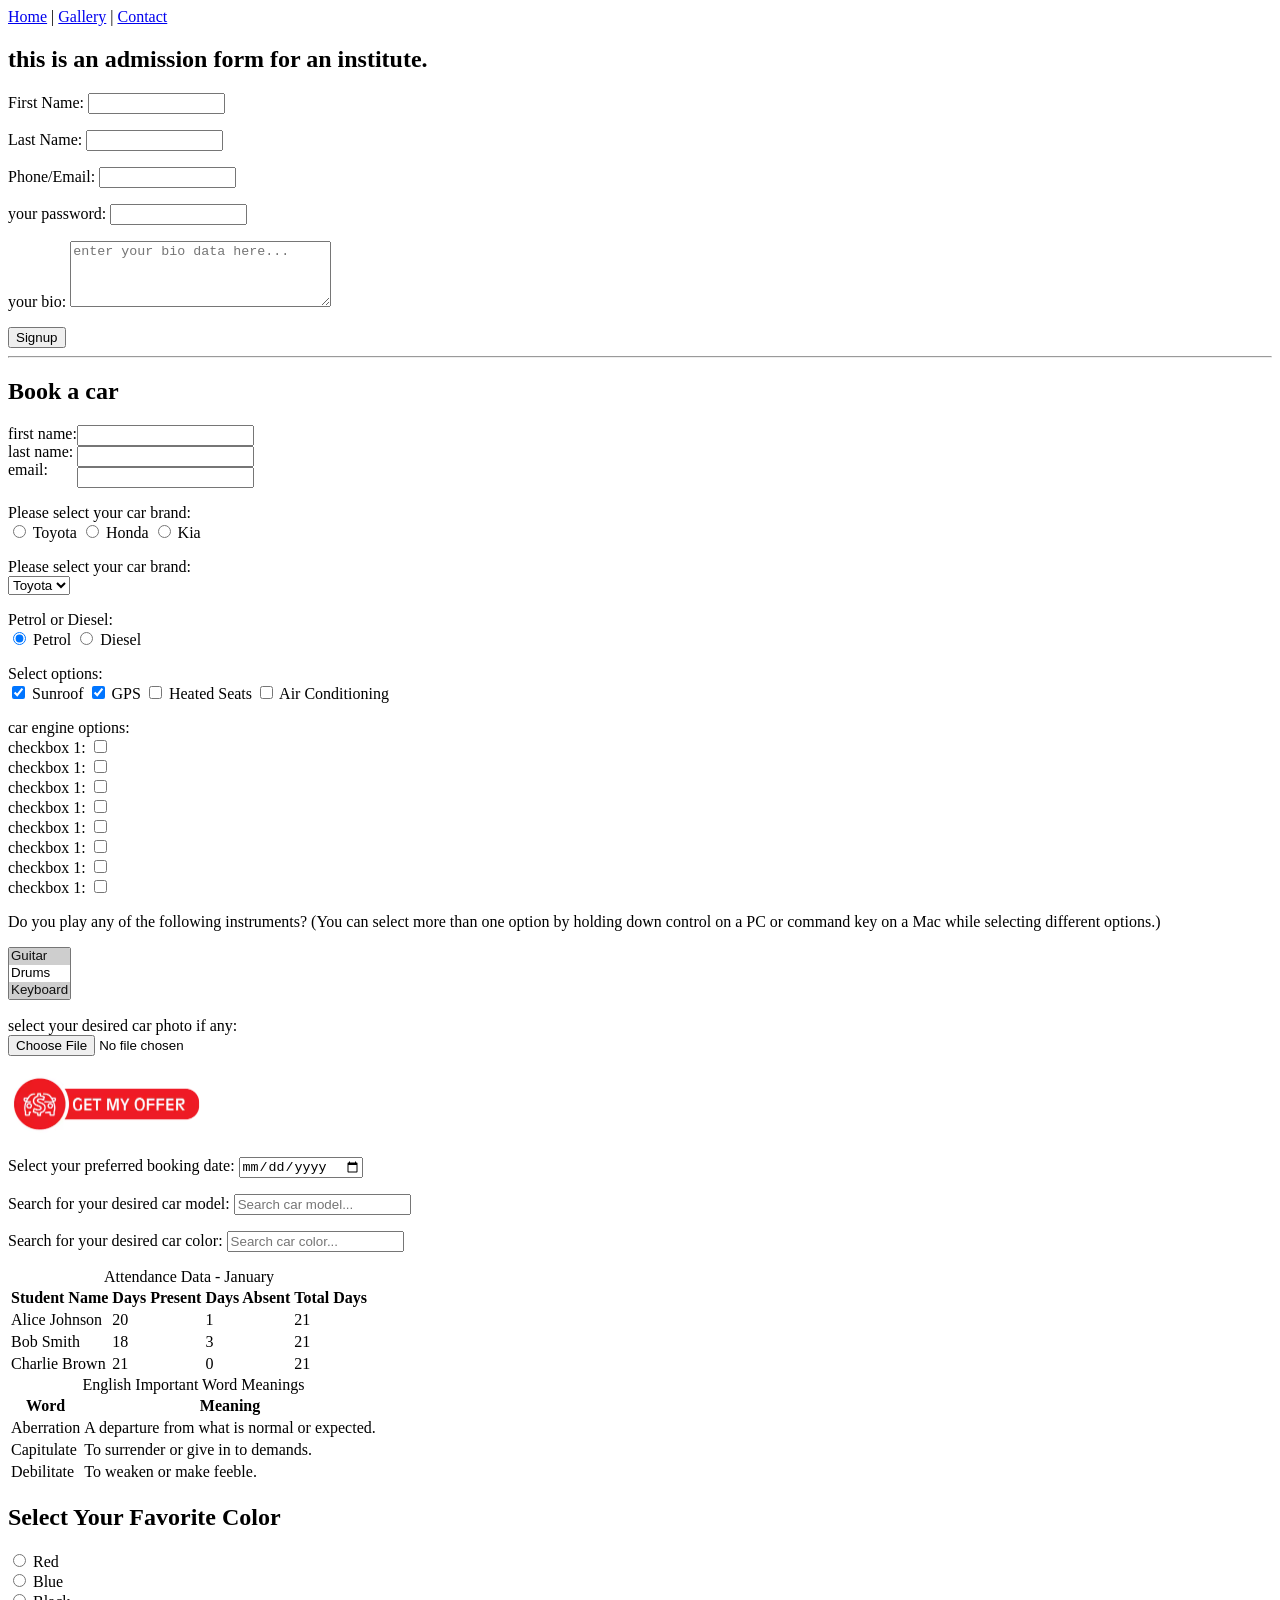
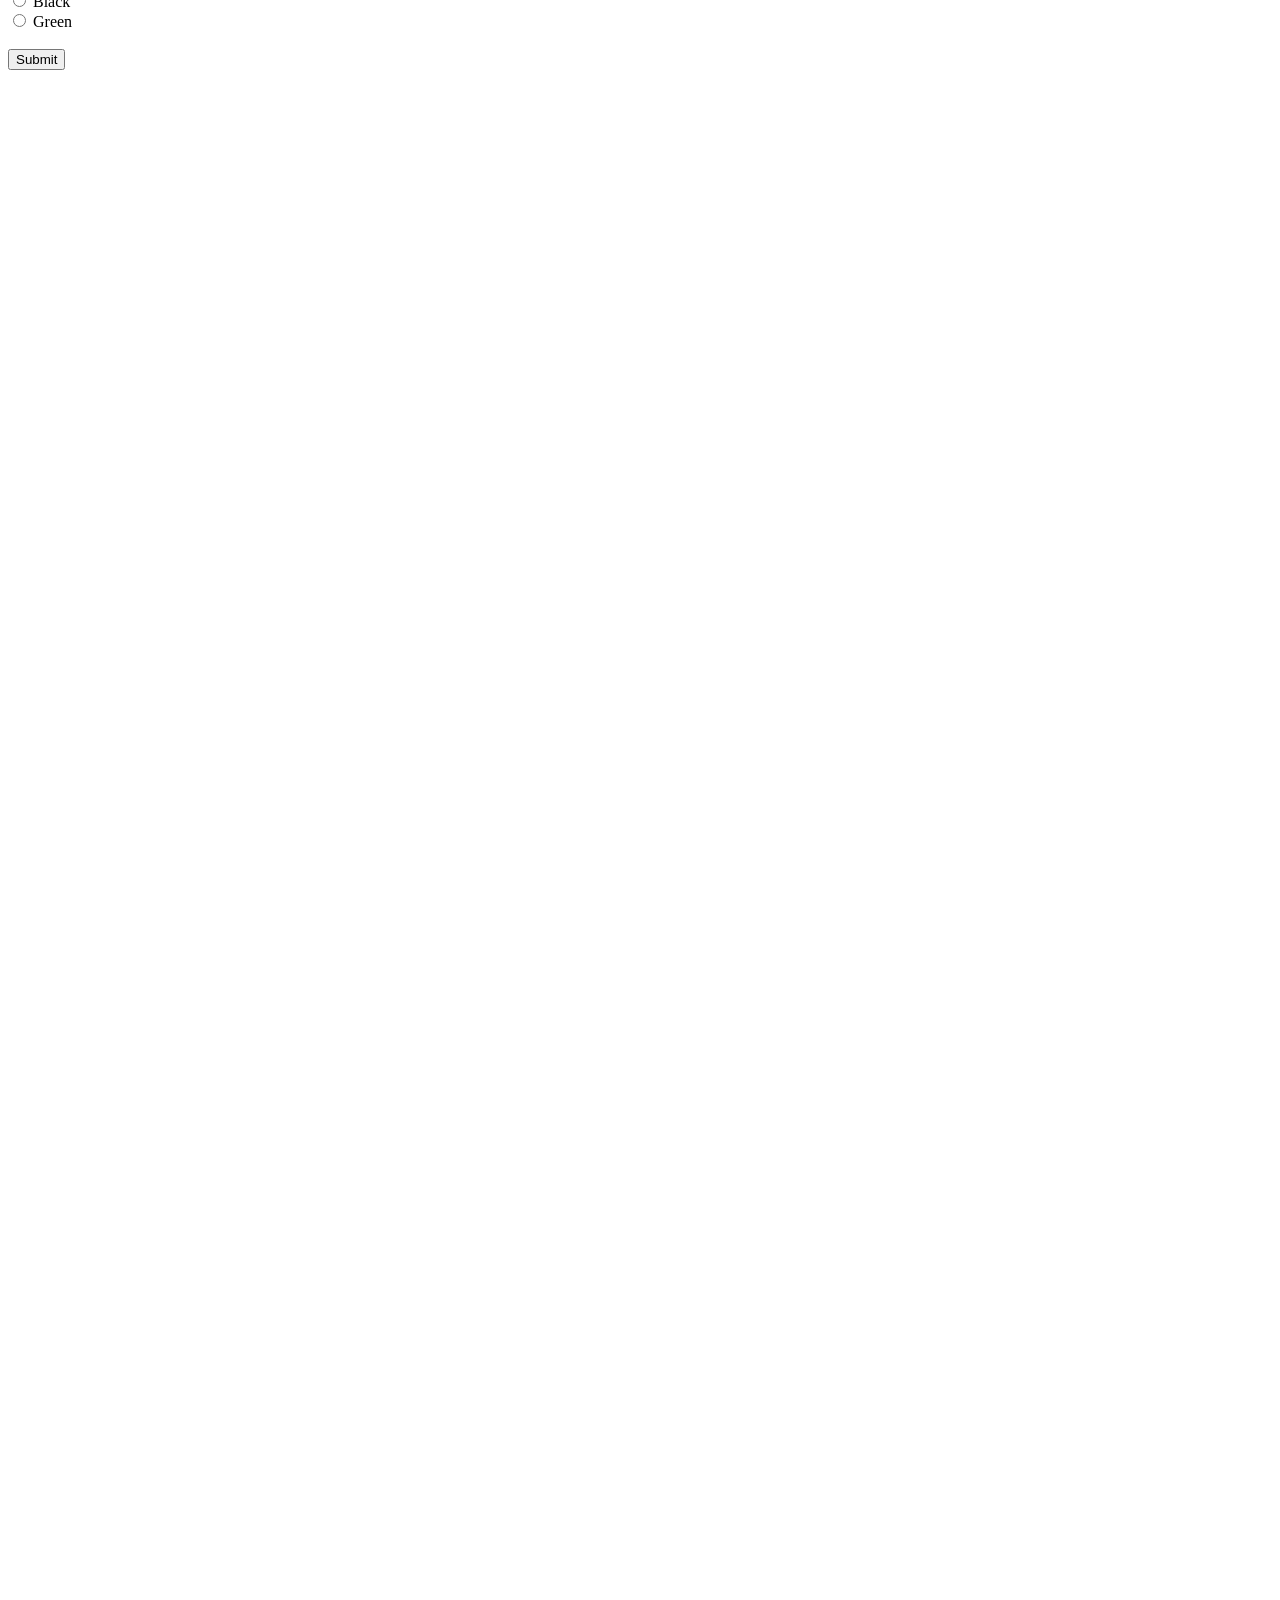
==== commit e8cb989f: "code" ====
--- a/index.html
+++ b/index.html
@@ -277,6 +277,27 @@
         allow="autoplay; clipboard-write; encrypted-media; picture-in-picture; web-share"></iframe>
 
 
+
+    <br>
+    <br>
+    <br>
+    <br>
+    <br>
+
+    <iframe
+        src="https://www.facebook.com/plugins/post.php?href=https%3A%2F%2Fwww.facebook.com%2FMInzamamMalik%2Fposts%2Fpfbid0QqpyN2Qf2nLmYctPZpbG8Ncaop48AuDVXpnq3XvojjKQhqEXeC8KRziPTBsCZeVNl&show_text=true&width=500"
+        width="500" height="759" style="border:none;overflow:hidden" scrolling="no" frameborder="0"
+        allowfullscreen="true"
+        allow="autoplay; clipboard-write; encrypted-media; picture-in-picture; web-share"></iframe>
+
+    <br>
+    <br>
+    <br>
+
+    <iframe
+        src="https://www.google.com/maps/embed?pb=!1m18!1m12!1m3!1d7240.5967096887525!2d66.9940587650107!3d24.853657627960768!2m3!1f0!2f0!3f0!3m2!1i1024!2i768!4f13.1!3m3!1m2!1s0x3eb33f003155e007%3A0x9cf610168df8024a!2sP2B%20Fast%20Food!5e0!3m2!1sen!2s!4v1762952228471!5m2!1sen!2s"
+        width="600" height="450" style="border:0;" allowfullscreen="" loading="lazy"
+        referrerpolicy="no-referrer-when-downgrade"></iframe>
     <br>
     <br>
     <br>
